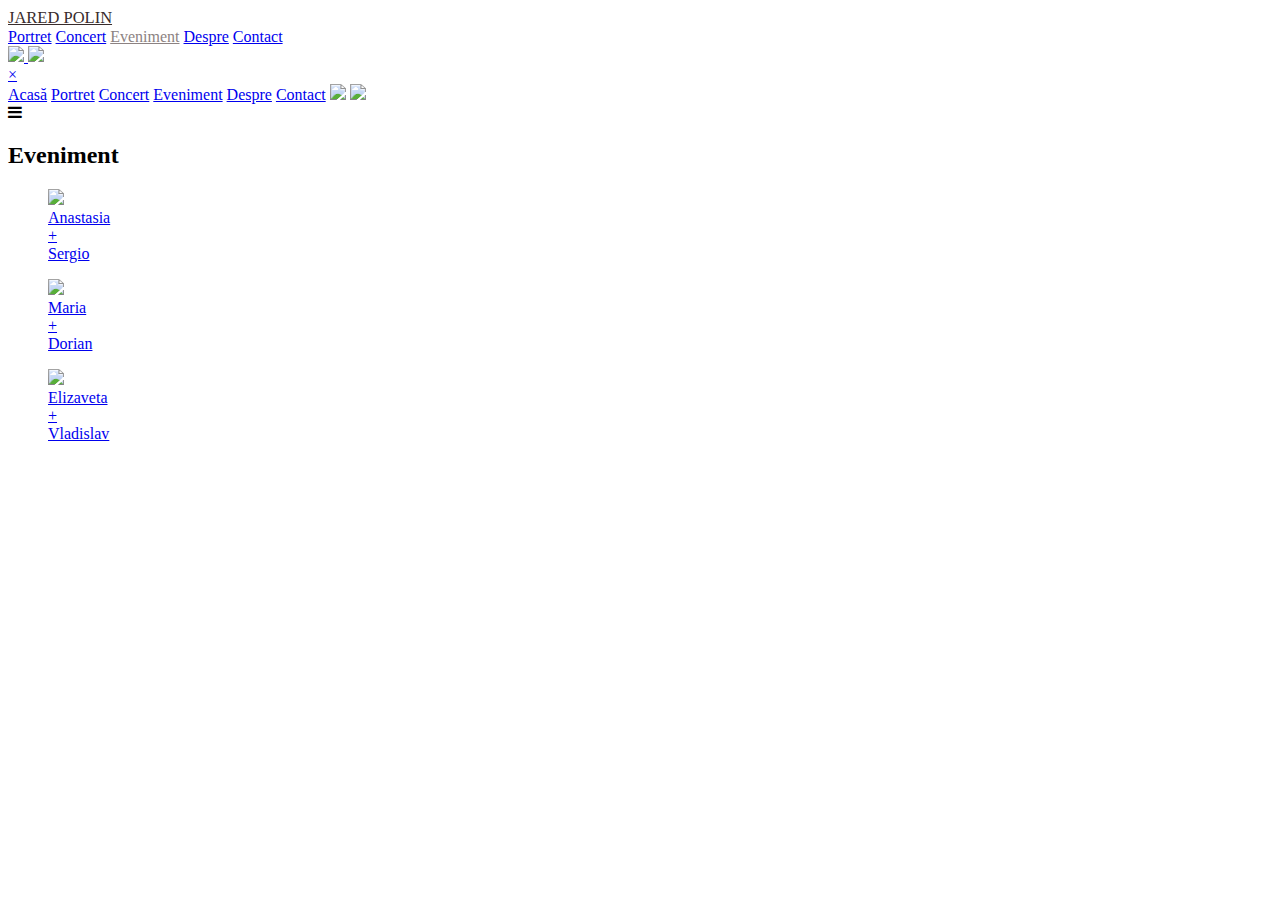
==== eveniment.html @ 6390f0e7 "Add files via upload" ====
<!DOCTYPE html>
<html  lang="en">
<head>
  <title> Jared Polin Eveniment </title>

  <link rel="shortcut icon" type="image/png" href="stuff/img/favicon.ico"/>

  <link rel="stylesheet" href="stuff/css/style_categ.css" rel="stylesheet">
  <link rel="stylesheet" href="stuff/css/sticky_menu.css" rel="stylesheet">
  <link rel="stylesheet" href="stuff/css/menu.css" rel="stylesheet">
  <link rel="stylesheet" href="stuff/galerie/style_gal.css" rel="stylesheet">

  <link rel='stylesheet prefetch' href='https://fonts.googleapis.com/css?family=Montserrat:100,300,600'>
  <link href="https://fonts.googleapis.com/css?family=Teko:500" rel="stylesheet">

  <link rel="stylesheet" href="https://cdnjs.cloudflare.com/ajax/libs/font-awesome/4.7.0/css/font-awesome.min.css">

  <meta name="viewport" content="width=device-width, initial-scale=1">

</head>

<body id="body">

  <div id="alb"></div>
  <div id="alb_gr"></div>

  <div class="navbar">
    <div id="home">
      <a href="index.html" style="color: #382c2c; font-size: 1.29vw;">JARED POLIN</a>
    </div>
    
    <div id="menu">
      <a href="portret.html">Portret</a>
      <a href="concert.html">Concert</a>
      <a href="eveniment.html" style="color: #8c8282">Eveniment</a>
      <a href="despre.html">Despre</a>
      <a href="contact.html">Contact</a>
    </div>

    <div id="social">
      <a href="https://www.instagram.com/jaredpolin" target="_blank">
        <img src="stuff/img/social/insta.png" style="right: 4vw;">
      </a>

      <a href="https://www.facebook.com/jaredpolin" target="_blank">
        <img src="stuff/img/social/fb.png">
      </a>
    </div>

  </div>


  <div id="myNav" class="overlay">
    <!-- Button to close the overlay navigation -->
    <a href="javascript:void(0)" class="closebtn" onclick="closeNav()">&times;</a>
    <!-- Overlay content -->
    <div class="overlay-content">
      <a href="index.html">Acasă</a>
      <a href="portret.html">Portret</a>
      <a href="concert.html">Concert</a>
      <a href="eveniment.html">Eveniment</a>
      <a href="despre.html">Despre</a>
      <a href="contact.html">Contact</a>

      <a href="https://www.instagram.com/jaredpolin" target="_blank" style="text-decoration: none;">
        <img src="stuff/img/social/insta.png" style="width: 36px; border:0;">
      </a>

      <a href="https://www.facebook.com/jaredpolin" target="_blank" style="text-decoration: none;">
        <img src="stuff/img/social/fb.png" style="width:36px; border:0;">
      </a>

    </div>
  </div>
  <span id="buton" onclick="openNav()">
    <i class="fa fa-bars"></i>
  </span>

  <h2>   Eveniment </h2>
  <div class="container">

    <div class="responsive">
      <a class='gallery-link' href='eveniment/anasser.html'>
        <figure class='gallery-image'>
          <img height='1600' src='stuff/img/eveniment/3/0_cover.jpg'>
          <figcaption>Anastasia <br> + <br> Sergio</figcaption>
        </figure>
      </a>
    </div>

    <div class="responsive">
      <a class='gallery-link' href='eveniment/mariadorian.html'>
        <figure class='gallery-image'>
          <img height='1600' src='stuff/img/eveniment/2/0_cover.jpg'>
          <figcaption>Maria <br> + <br> Dorian</figcaption>
        </figure>
      </a>
    </div>

    <div class="responsive">
      <a class='gallery-link' href='eveniment/elizvlad.html'>
        <figure class='gallery-image'>
          <img height='1600' src='stuff/img/eveniment/1/0_cover.jpg'>
          <figcaption>Elizaveta <br> + <br> Vladislav</figcaption>
        </figure>
      </a>
    </div>

  </div>

  <div class="clearfix"></div>

  <script src="stuff/js/menu.js"></script>
  <script src="stuff/js/galerie.js"></script>

</body>
</html>
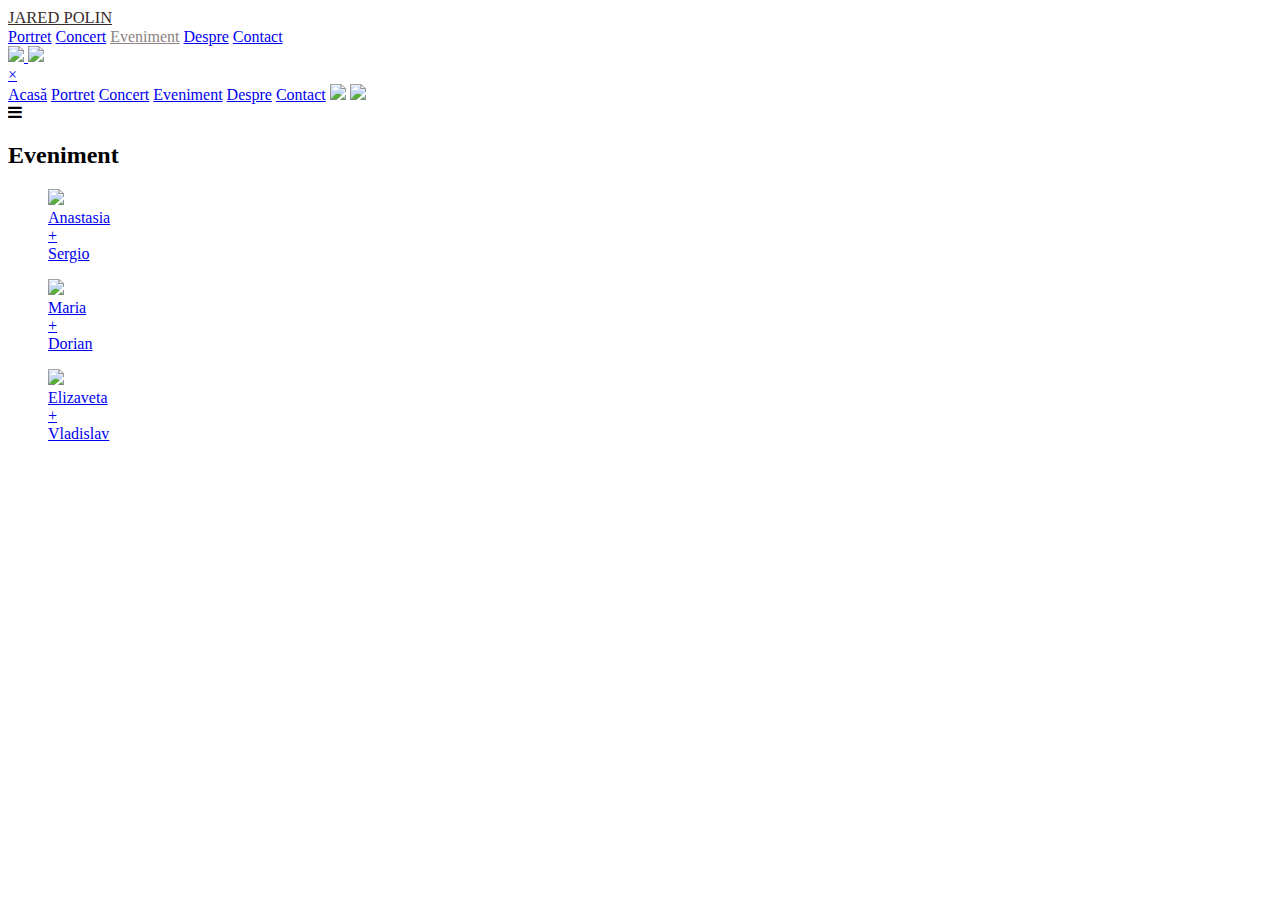
==== commit 32f51adb: "Update eveniment.html" ====
--- a/eveniment.html
+++ b/eveniment.html
@@ -82,7 +82,7 @@
     <div class="responsive">
       <a class='gallery-link' href='eveniment/anasser.html'>
         <figure class='gallery-image'>
-          <img height='1600' src='stuff/img/eveniment/3/0_cover.jpg'>
+          <img height='1600' src='stuff/img/eveniment/3/0_cover.JPG'>
           <figcaption>Anastasia <br> + <br> Sergio</figcaption>
         </figure>
       </a>
